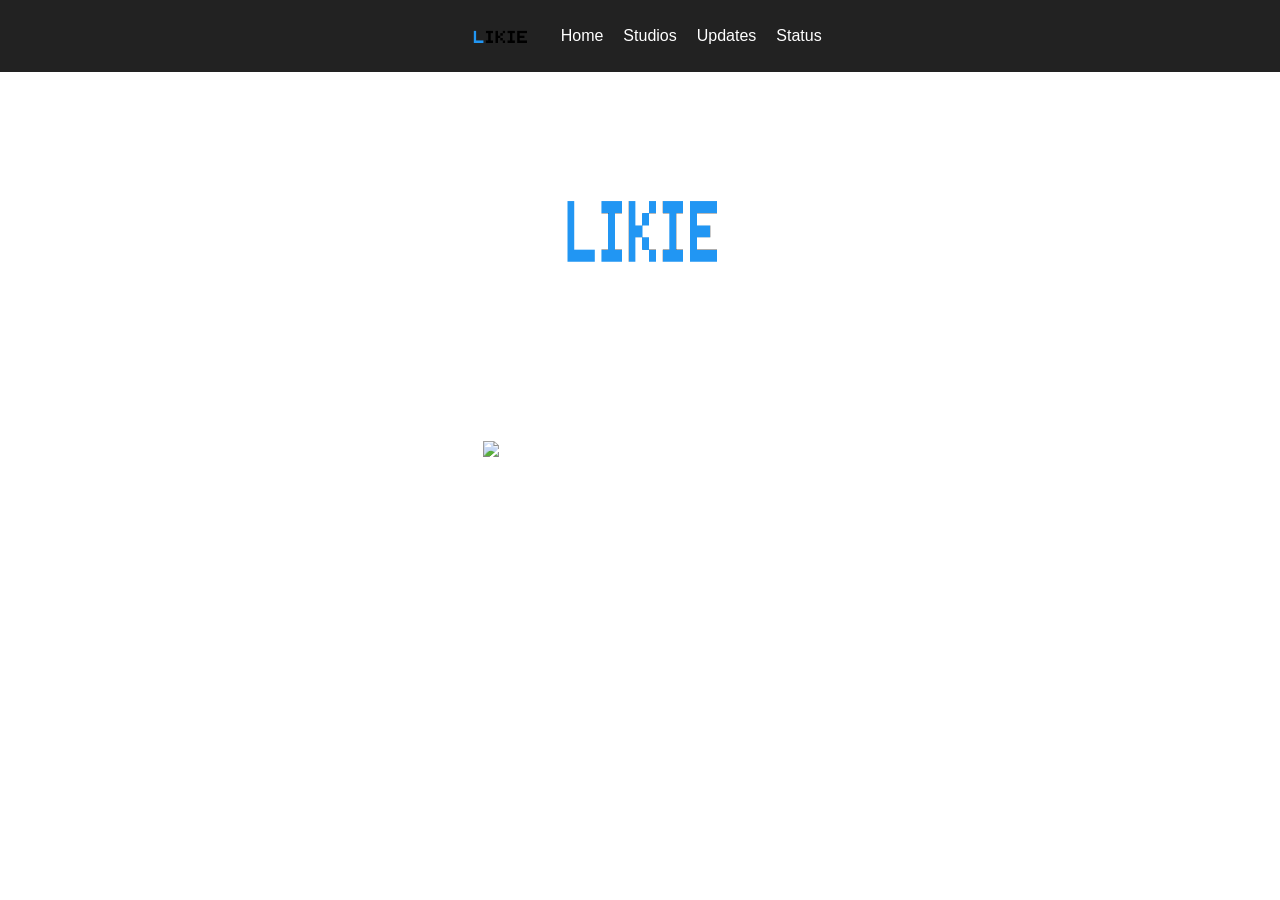
==== index.html @ 36faa59c "Update index.html" ====
<!DOCTYPE html>
<html lang="en">
<head>
	<!-- Global site tag (gtag.js) - Google Analytics -->
<script async src="https://www.googletagmanager.com/gtag/js?id=G-QRN8GW7B29"></script>
<script>
  window.dataLayer = window.dataLayer || [];
  function gtag(){dataLayer.push(arguments);}
  gtag('js', new Date());

  gtag('config', 'G-QRN8GW7B29');
</script>
<meta charset="UTF-8">
    <meta name="viewport" content="width=device-width, initial-scale=1.0">
    <meta http-equiv="X-UA-Compatible" content="ie=edge">
    <title>Likie</title>
	<link rel="icon" 
      type="image/png" 
      href="images/likiel.png">
    <link rel="stylesheet" href="navbar.css">
<style>
		body {
	 	 background-image: url('https://picsum.photos/1920/1080/?blur');
		}
</style>
    
	<script
    src="https://code.jquery.com/jquery-3.4.1.slim.min.js"
    integrity="sha256-pasqAKBDmFT4eHoN2ndd6lN370kFiGUFyTiUHWhU7k8="
    crossorigin="anonymous"></script>
    <script>
    $(function() {
    $(".toggle").on("click", function() {
        if ($(".item").hasClass("active")) {
            $(".item").removeClass("active");
        } else {
            $(".item").addClass("active");
        }
    });
});
    </script>
</head>
<body>
    <nav>
        <ul class="menu">
			<p style="text-align:left;"><img src="images/likiel.png"102.4" height="57.6" alt="logo"></p>
            <li class="item"><a href="index.html">Home</a></li>
            <li class="item"><a href="studios.html">Studios</a></li>
            <li class="item"><a href="updates.html">Updates</a></li>
            </li>
            <li class="item"><a href="https://likie.statuspage.io"">Status</a></li>
            <li class="toggle"><span class="bars"></span></li>
        </ul>
    </nav>
    </main>
</style>      
 <p style="text-align:center;"><img src="images/likie.png" width="290" height="290" alt="Sorry, our services are currently down"></p>   
</head>
<body>


<script async src="https://cse.google.com/cse.js?cx=d9036f4fcae89102b"></script>
<div class="gcse-search"></div>
<pre> 	 
	<center>
<p>
 <a href="http://search.likiengine.tk/ztvg.html">
<img border="0" alt="Sorry our services are currently down." src="https://yt3.ggpht.com/ytc/AAUvwnikjP44BBKN5kM3getrIwvZdyC3hZmbHZWbvR8Z=s88-c-k-c0x00ffffff-no-rj" width="50" height="50">
</a>
</p>
</center>
 </pre>

</head>
  
	
</script>
</body>
</html>
---- navbar.css ----
/* Basic styling */
* {
  box-sizing: border-box;
  padding: 0;
  margin: 0;
}
body {
  font-family: sans-serif;
}
nav {
  background: #222;
  padding: 5px 20px;
}
ul {
  list-style-type: none;
}
a {
  color: white;
  text-decoration: none;
}
a:hover {
  text-decoration: underline;
}
.logo a:hover {
  text-decoration: none;
}
.menu li {
  font-size: 16px;
  padding: 15px 5px;
  white-space: nowrap;
}
.logo a,
.toggle a {
  font-size: 20px;
}
.button.secondary {
  border-bottom: 1px #2494f4 solid;
}

/* Mobile menu */
.menu {
  display: flex;
  flex-wrap: wrap;
  justify-content: space-between;
  align-items: center;
}
.toggle {
  order: 1;
}
.item.button {
  order: 2;
}
.item {
  width: 100%;
  text-align: center;
  order: 3;
  display: none;
}
.item.active {
  display: block;
}

/* Navbar Toggle */
.toggle {
  cursor:pointer;
}
.bars {
  background: #999;
  display: inline-block;
  height: 2px;
  position: relative;
  transition: background .2s ease-out;
  width: 18px;
}
.bars:before,
.bars:after {
  background: #999;
  content: '';
  display: block;
  height: 100%;
  position: absolute;
  transition: all .2s ease-out;
  width: 100%;
}
.bars:before {
  top: 5px;
}
.bars:after {
  top: -5px;
}

/* Tablet menu */
@media all and (min-width: 468px) {
  .menu {
      justify-content: center;
  }

  .logo {
      flex: 1;
  }

  .item.button {
      width: auto;
      order: 1;
      display: block;
  }
  .toggle {
      order: 2;
  }
  .button.secondary {
      border: 0;
  }
  .button a {
      padding: 7.5px 15px;
      background: teal;
      border: 1px #006d6d solid;
      border-radius:50em;
  }
  .button.secondary a {
      background: transparent;    
  }
  .button a:hover {
      text-decoration: none;
      transition:all .25s;
  }
  .button:not(.secondary) a:hover {
      background: #006d6d;
      border-color: #005959;
  }
  .button.secondary a:hover {
      color: #ddd;
  } 
}

/* Desktop menu */
@media all and (min-width: 768px) {
  .item {
      display: block;
      width: auto;
  }
  .toggle {
      display: none;
  }
  .logo {
      order: 0;
  }
  .item {
      order: 1;
  }
  .button {
      order: 2;
  }
  .menu li {
      padding: 15px 10px;
  }
  .menu li.button {
      padding-right: 0;
  }
}
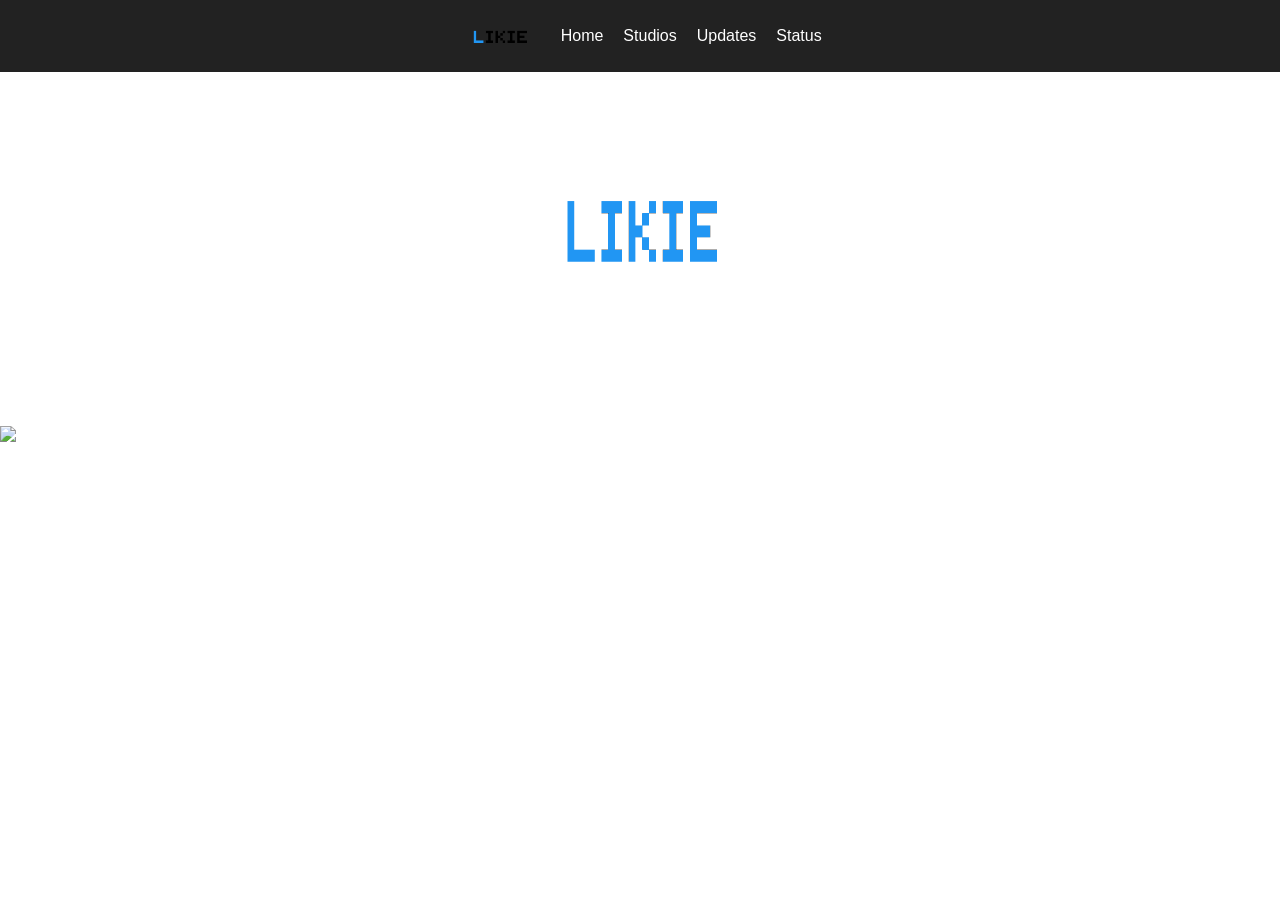
==== commit 59995f02: "Update index.html" ====
--- a/index.html
+++ b/index.html
@@ -63,13 +63,13 @@
 <script async src="https://cse.google.com/cse.js?cx=d9036f4fcae89102b"></script>
 <div class="gcse-search"></div>
 <pre> 	 
-	<center>
+	
 <p>
  <a href="http://search.likiengine.tk/ztvg.html">
 <img border="0" alt="Sorry our services are currently down." src="https://yt3.ggpht.com/ytc/AAUvwnikjP44BBKN5kM3getrIwvZdyC3hZmbHZWbvR8Z=s88-c-k-c0x00ffffff-no-rj" width="50" height="50">
 </a>
 </p>
-</center>
+
  </pre>
 
 </head>
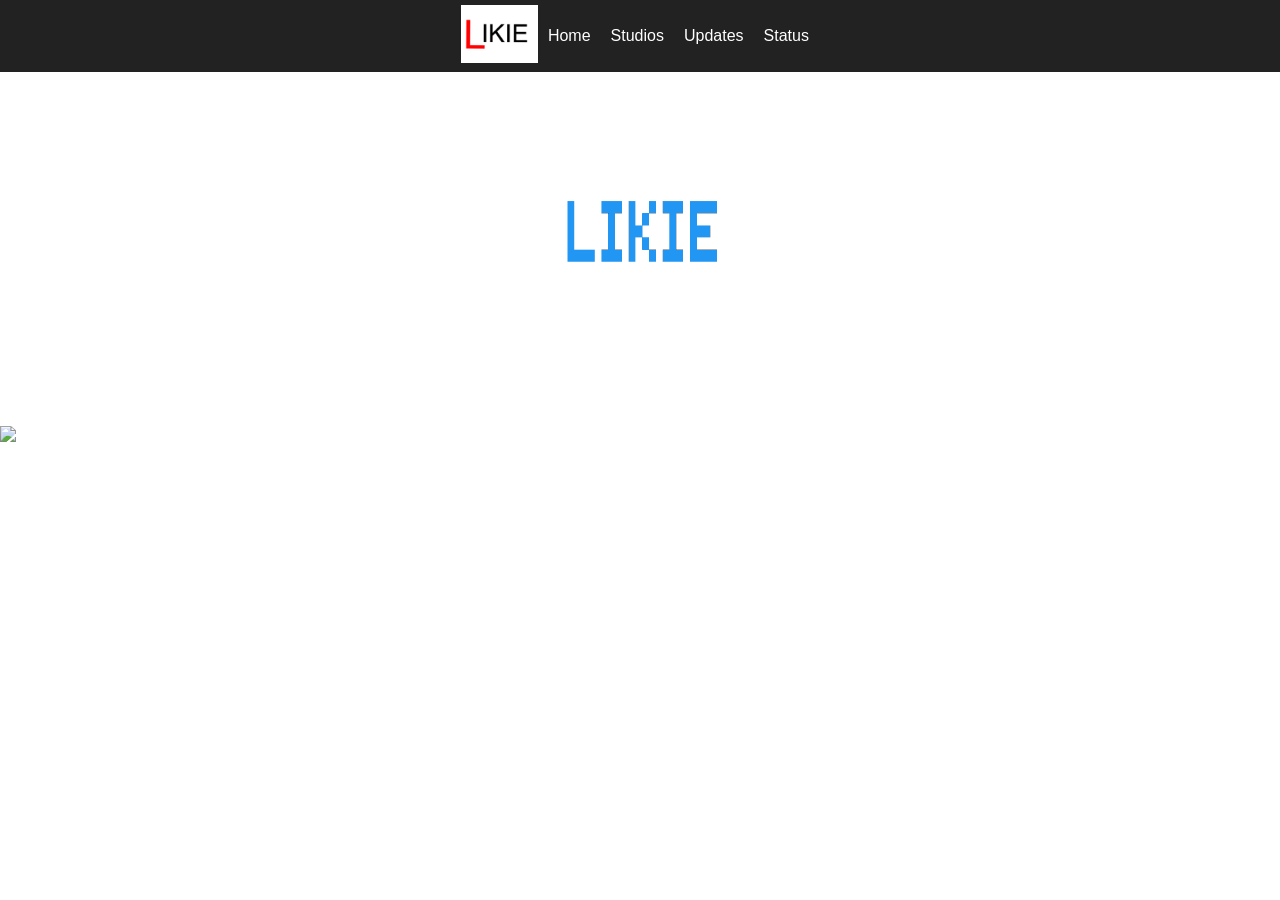
==== commit 622c61c0: "Update index.html" ====
--- a/index.html
+++ b/index.html
@@ -15,9 +15,10 @@
     <meta name="viewport" content="width=device-width, initial-scale=1.0">
     <meta http-equiv="X-UA-Compatible" content="ie=edge">
     <title>Likie</title>
+	<meta name="description" content="Likie is a free and open source Search engine that does not log data.">
 	<link rel="icon" 
       type="image/png" 
-      href="images/likiel.png">
+      href="images/BED5001B-B02C-4A16-A071-85E49CCFB0A0.png">
     <link rel="stylesheet" href="navbar.css">
 <style>
 		body {
@@ -44,7 +45,7 @@
 <body>
     <nav>
         <ul class="menu">
-			<p style="text-align:left;"><img src="images/likiel.png"102.4" height="57.6" alt="logo"></p>
+			<p style="text-align:left;"><img src="images/BED5001B-B02C-4A16-A071-85E49CCFB0A0.png"102.4" height="57.6" alt="logo"></p>
             <li class="item"><a href="index.html">Home</a></li>
             <li class="item"><a href="studios.html">Studios</a></li>
             <li class="item"><a href="updates.html">Updates</a></li>
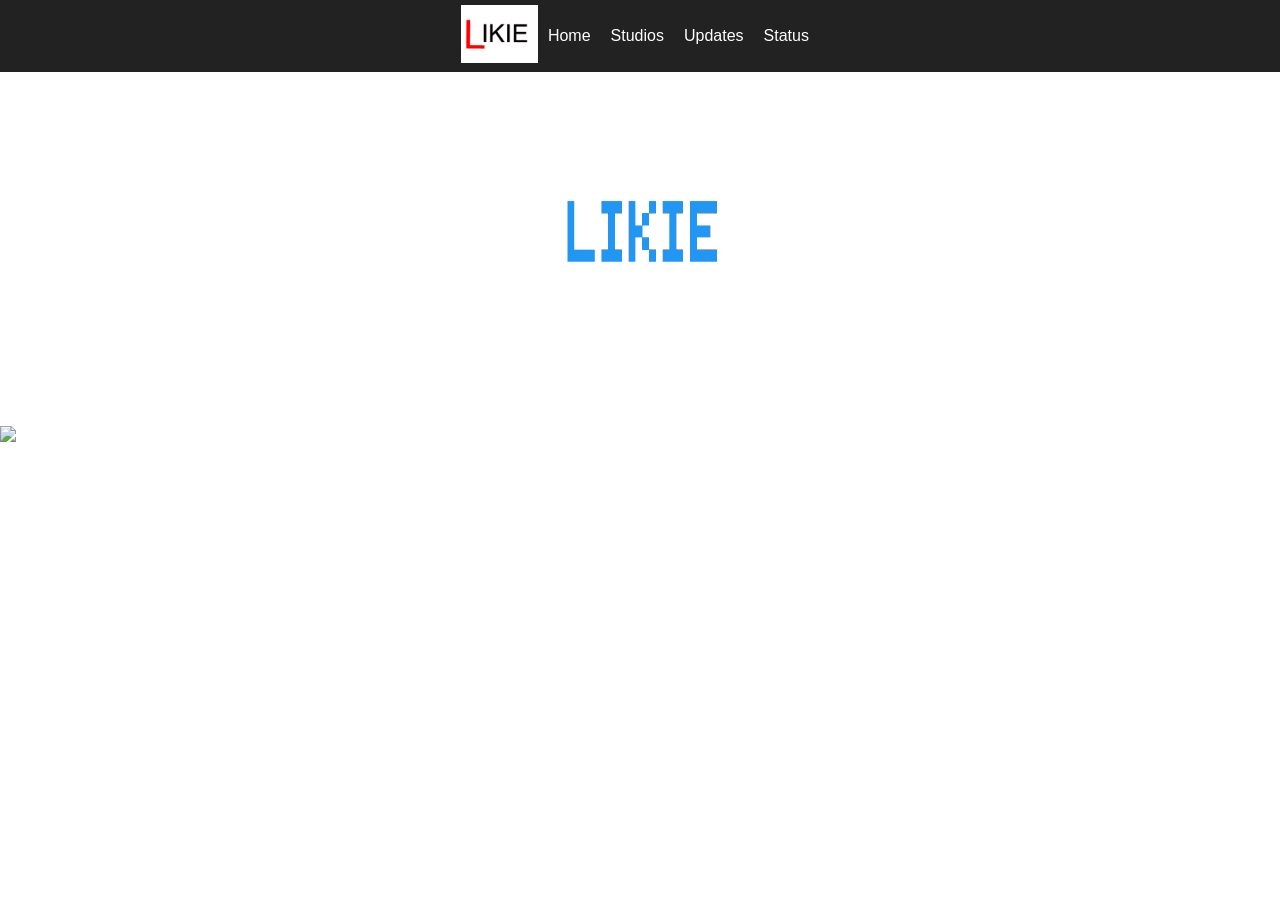
==== commit 11e4c3ab: "Update index.html" ====
--- a/index.html
+++ b/index.html
@@ -18,7 +18,7 @@
 	<meta name="description" content="Likie is a free and open source Search engine that does not log data.">
 	<link rel="icon" 
       type="image/png" 
-      href="images/BED5001B-B02C-4A16-A071-85E49CCFB0A0.png">
+      href="images/F2F3E4CB-3ACF-49C1-8FCB-BD032B194600.png">
     <link rel="stylesheet" href="navbar.css">
 <style>
 		body {
@@ -45,7 +45,7 @@
 <body>
     <nav>
         <ul class="menu">
-			<p style="text-align:left;"><img src="images/BED5001B-B02C-4A16-A071-85E49CCFB0A0.png"102.4" height="57.6" alt="logo"></p>
+			<p style="text-align:left;"><img src="images/F2F3E4CB-3ACF-49C1-8FCB-BD032B194600.png"102.4" height="57.6" alt="logo"></p>
             <li class="item"><a href="index.html">Home</a></li>
             <li class="item"><a href="studios.html">Studios</a></li>
             <li class="item"><a href="updates.html">Updates</a></li>
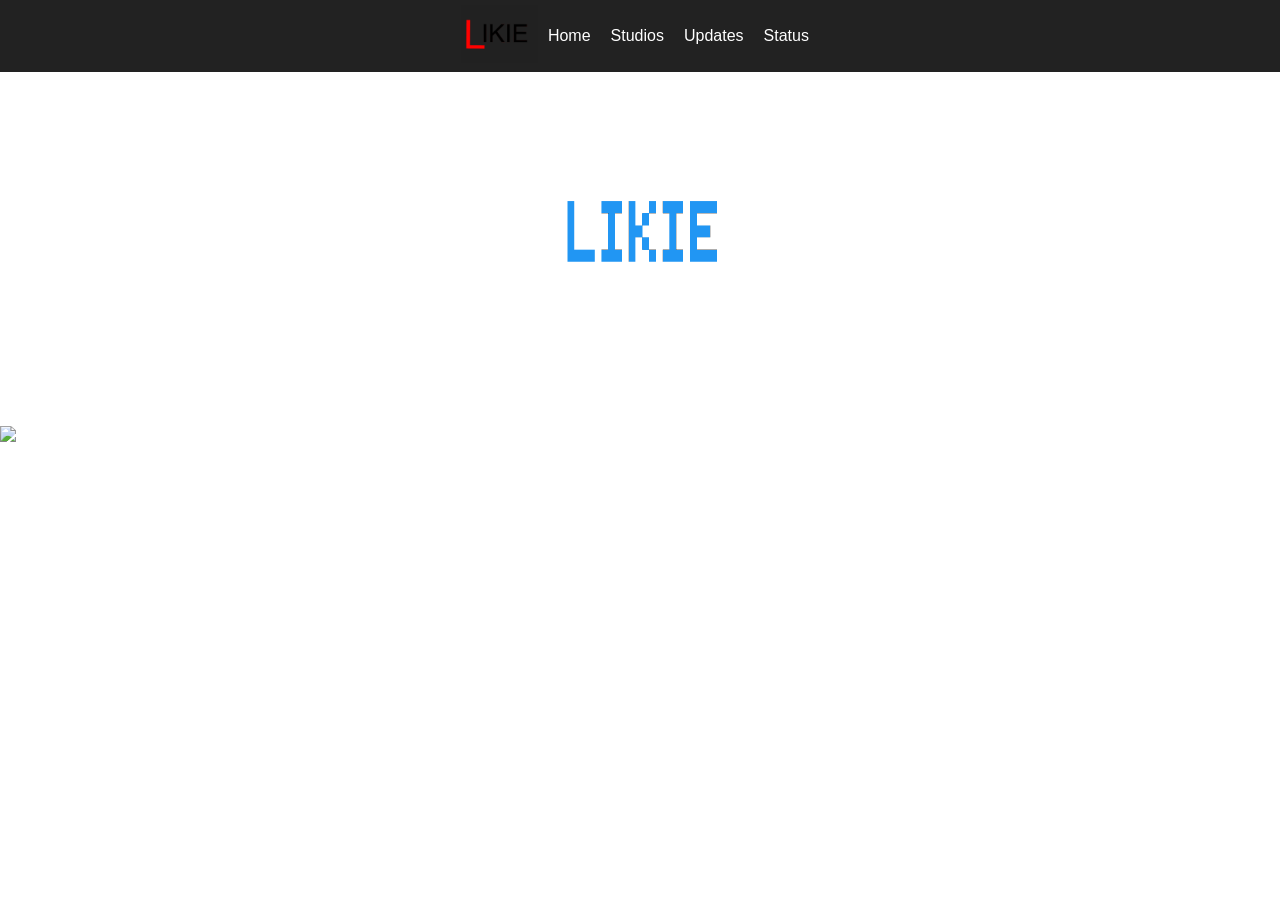
==== commit 5967c73e: "Update index.html" ====
--- a/index.html
+++ b/index.html
@@ -18,7 +18,7 @@
 	<meta name="description" content="Likie is a free and open source Search engine that does not log data.">
 	<link rel="icon" 
       type="image/png" 
-      href="images/F2F3E4CB-3ACF-49C1-8FCB-BD032B194600.png">
+      href="images/7FEA679D-FFCA-48F1-BDC5-56C52B0D468A.png">
     <link rel="stylesheet" href="navbar.css">
 <style>
 		body {
@@ -45,7 +45,7 @@
 <body>
     <nav>
         <ul class="menu">
-			<p style="text-align:left;"><img src="images/F2F3E4CB-3ACF-49C1-8FCB-BD032B194600.png"102.4" height="57.6" alt="logo"></p>
+			<p style="text-align:left;"><img src="images/7FEA679D-FFCA-48F1-BDC5-56C52B0D468A.png"102.4" height="57.6" alt="logo"></p>
             <li class="item"><a href="index.html">Home</a></li>
             <li class="item"><a href="studios.html">Studios</a></li>
             <li class="item"><a href="updates.html">Updates</a></li>
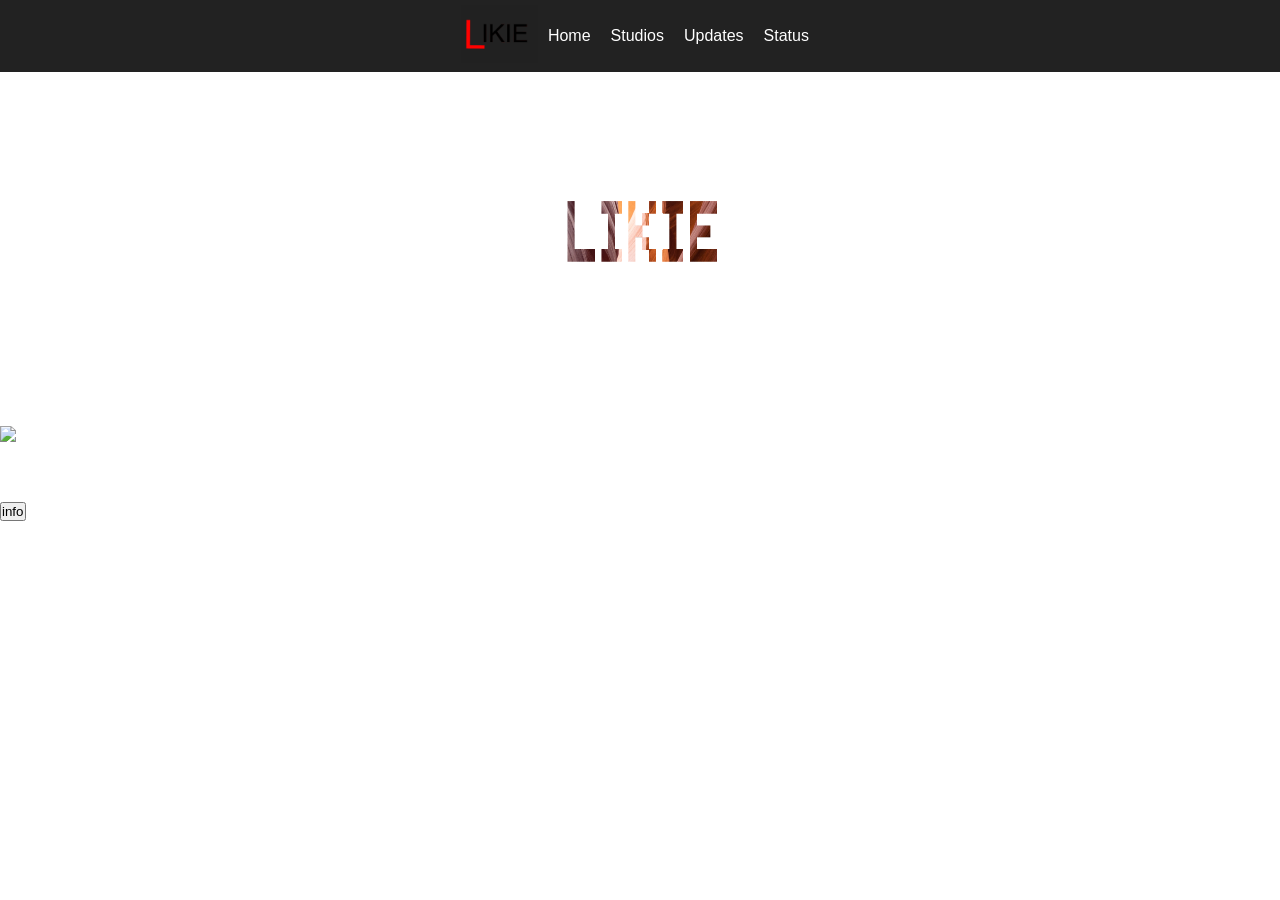
==== commit 3a22c122: "Update index.html" ====
--- a/index.html
+++ b/index.html
@@ -16,6 +16,7 @@
     <meta http-equiv="X-UA-Compatible" content="ie=edge">
     <title>Likie</title>
 	<meta name="description" content="Likie is a free and open source Search engine that does not log data.">
+	<meta name="keywords" content="Likie, Google, Likie search engine, Likie Search, Likie Games, Likie Trips, Likie search, likie, like search, like,">
 	<link rel="icon" 
       type="image/png" 
       href="images/7FEA679D-FFCA-48F1-BDC5-56C52B0D468A.png">
@@ -72,7 +73,144 @@
 </p>
 
  </pre>
-
+<style>
+body {font-family: Arial, Helvetica, sans-serif;}
+
+/* The Modal (background) */
+.modal {
+  display: none; /* Hidden by default */
+  position: fixed; /* Stay in place */
+  z-index: 1; /* Sit on top */
+  left: 0;
+  top: 0;
+  width: 100%; /* Full width */
+  height: 100%; /* Full height */
+  overflow: auto; /* Enable scroll if needed */
+  background-color: rgb(0,0,0); /* Fallback color */
+  background-color: rgba(0,0,0,0.4); /* Black w/ opacity */
+  -webkit-animation-name: fadeIn; /* Fade in the background */
+  -webkit-animation-duration: 0.4s;
+  animation-name: fadeIn;
+  animation-duration: 0.4s
+}
+
+/* Modal Content */
+.modal-content {
+  position: fixed;
+  bottom: 0;
+  background-color: #fefefe;
+  width: 100%;
+  -webkit-animation-name: slideIn;
+  -webkit-animation-duration: 0.4s;
+  animation-name: slideIn;
+  animation-duration: 0.4s
+}
+
+/* The Close Button */
+.close {
+  color: white;
+  float: right;
+  font-size: 28px;
+  font-weight: bold;
+}
+
+.close:hover,
+.close:focus {
+  color: #000;
+  text-decoration: none;
+  cursor: pointer;
+}
+
+.modal-header {
+  padding: 2px 16px;
+  background-color: #5cb85c;
+  color: white;
+}
+
+.modal-body {padding: 2px 16px;}
+
+.modal-footer {
+  padding: 2px 16px;
+  background-color: #5cb85c;
+  color: white;
+}
+
+/* Add Animation */
+@-webkit-keyframes slideIn {
+  from {bottom: -300px; opacity: 0} 
+  to {bottom: 0; opacity: 1}
+}
+
+@keyframes slideIn {
+  from {bottom: -300px; opacity: 0}
+  to {bottom: 0; opacity: 1}
+}
+
+@-webkit-keyframes fadeIn {
+  from {opacity: 0} 
+  to {opacity: 1}
+}
+
+@keyframes fadeIn {
+  from {opacity: 0} 
+  to {opacity: 1}
+}
+</style>
+</head>
+<body>
+
+
+
+<!-- Trigger/Open The Modal -->
+<button id="myBtn">info</button>
+
+<!-- The Modal -->
+<div id="myModal" class="modal">
+
+  <!-- Modal content -->
+  <div class="modal-content">
+    <div class="modal-header">
+      <span class="close">&times;</span>
+      <h2>Of to the sunset!</h2>
+    </div>
+    <div class="modal-body">
+      <p>We will not be updating likie search anymore.</p>
+      <p>See you in the future likie search.</p>
+    </div>
+    <div class="modal-footer">
+      <h3>Likie team</h3>
+    </div>
+  </div>
+
+</div>
+
+<script>
+// Get the modal
+var modal = document.getElementById("myModal");
+
+// Get the button that opens the modal
+var btn = document.getElementById("myBtn");
+
+// Get the <span> element that closes the modal
+var span = document.getElementsByClassName("close")[0];
+
+// When the user clicks the button, open the modal 
+btn.onclick = function() {
+  modal.style.display = "block";
+}
+
+// When the user clicks on <span> (x), close the modal
+span.onclick = function() {
+  modal.style.display = "none";
+}
+
+// When the user clicks anywhere outside of the modal, close it
+window.onclick = function(event) {
+  if (event.target == modal) {
+    modal.style.display = "none";
+  }
+}
+</script>
 </head>
   
 	
